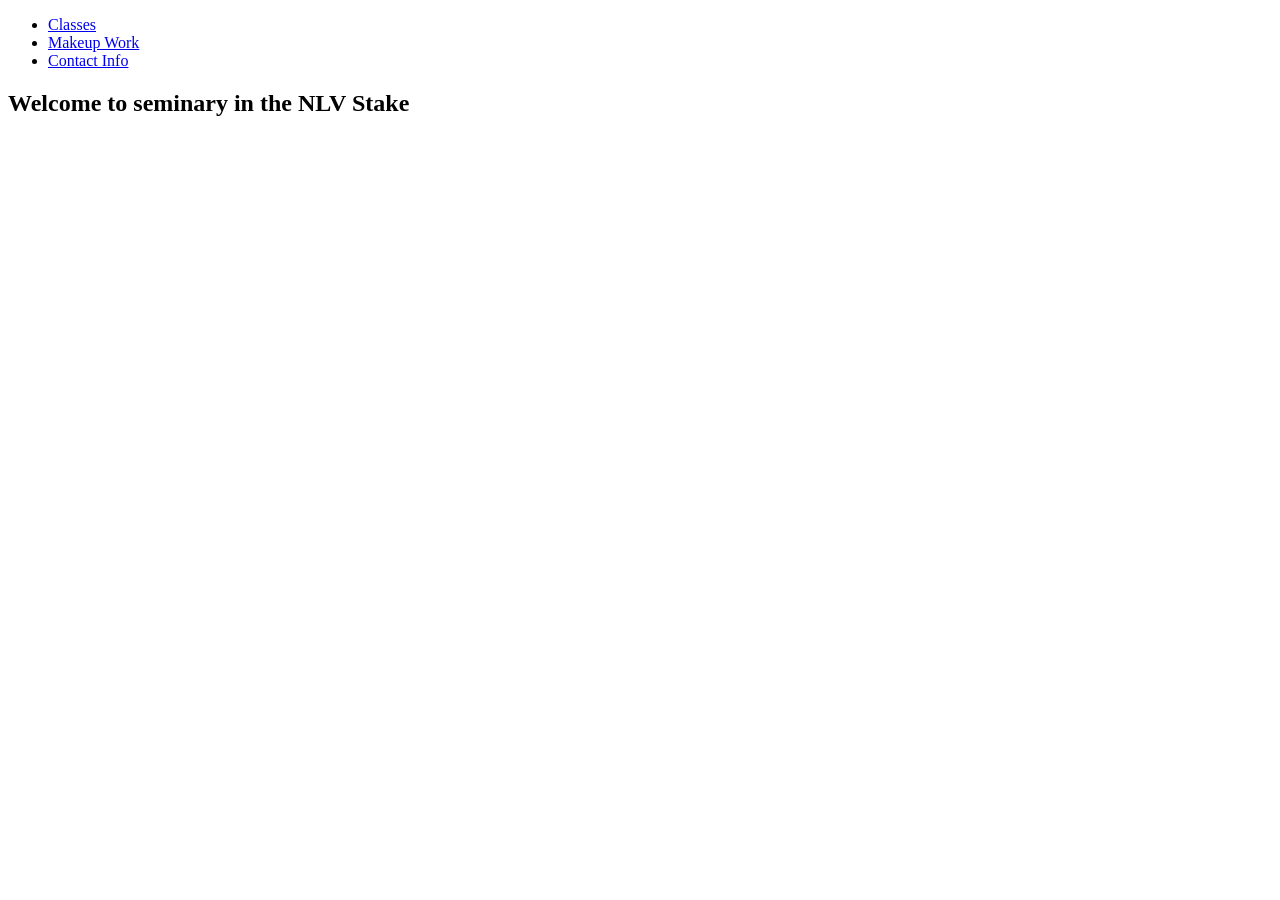
==== calendar.html @ 8482bae2 "New pages, pictures added, calendar added" ====
<!DOCTYPE html>
<html lang="en">
<head>
    <meta charset="UTF-8">
    <meta name="viewport" content="width=device-width, initial-scale=1.0">
    <title>Seminary Website for the North Las Vegas Stake</title>
    <meta name="author" content="Caden Watts">
    <meta name="description" content="Website where the youth of the North Las Vegas Stake can go to find information pertaining to their seminary class.">
    <link rel="stylesheet" href="styles/prophets.css">
</head>
<body>
    <header>
        <ul>
            <li><a href="#">Classes</a></li>
            <li><a href="#">Makeup Work</a></li>
            <li><a href="#">Contact Info</a></li>
        </ul>
    </header>
    <main>
        <h2>Welcome to seminary in the NLV Stake</h2>
        <iframe src="https://calendar.google.com/calendar/embed?src=nlvstakeseminary%40gmail.com&ctz=America%2FLos_Angeles" style="border: 0" width="800" height="600" frameborder="0" scrolling="no"></iframe>
    <footer>

    </footer>
</body>
</html>
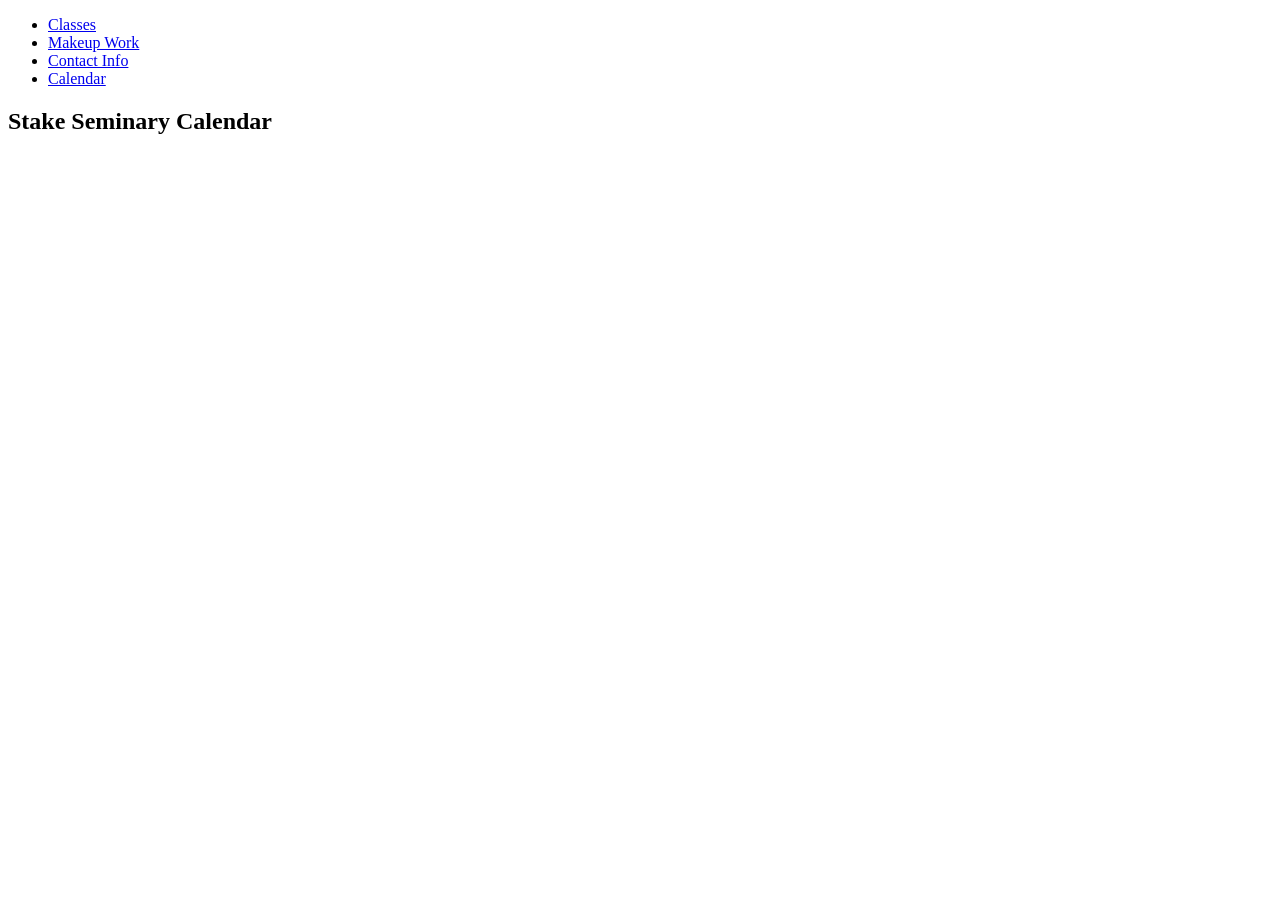
==== commit 6ca24fe8: "Link fixes" ====
--- a/calendar.html
+++ b/calendar.html
@@ -11,13 +11,14 @@
 <body>
     <header>
         <ul>
-            <li><a href="#">Classes</a></li>
-            <li><a href="#">Makeup Work</a></li>
-            <li><a href="#">Contact Info</a></li>
+            <li><a href="classes.html">Classes</a></li>
+            <li><a href="makeup-work.html">Makeup Work</a></li>
+            <li><a href="contact.html">Contact Info</a></li>
+            <li><a href="calendar.html">Calendar</a></li>
         </ul>
     </header>
     <main>
-        <h2>Welcome to seminary in the NLV Stake</h2>
+        <h2>Stake Seminary Calendar</h2>
         <iframe src="https://calendar.google.com/calendar/embed?src=nlvstakeseminary%40gmail.com&ctz=America%2FLos_Angeles" style="border: 0" width="800" height="600" frameborder="0" scrolling="no"></iframe>
     <footer>
 
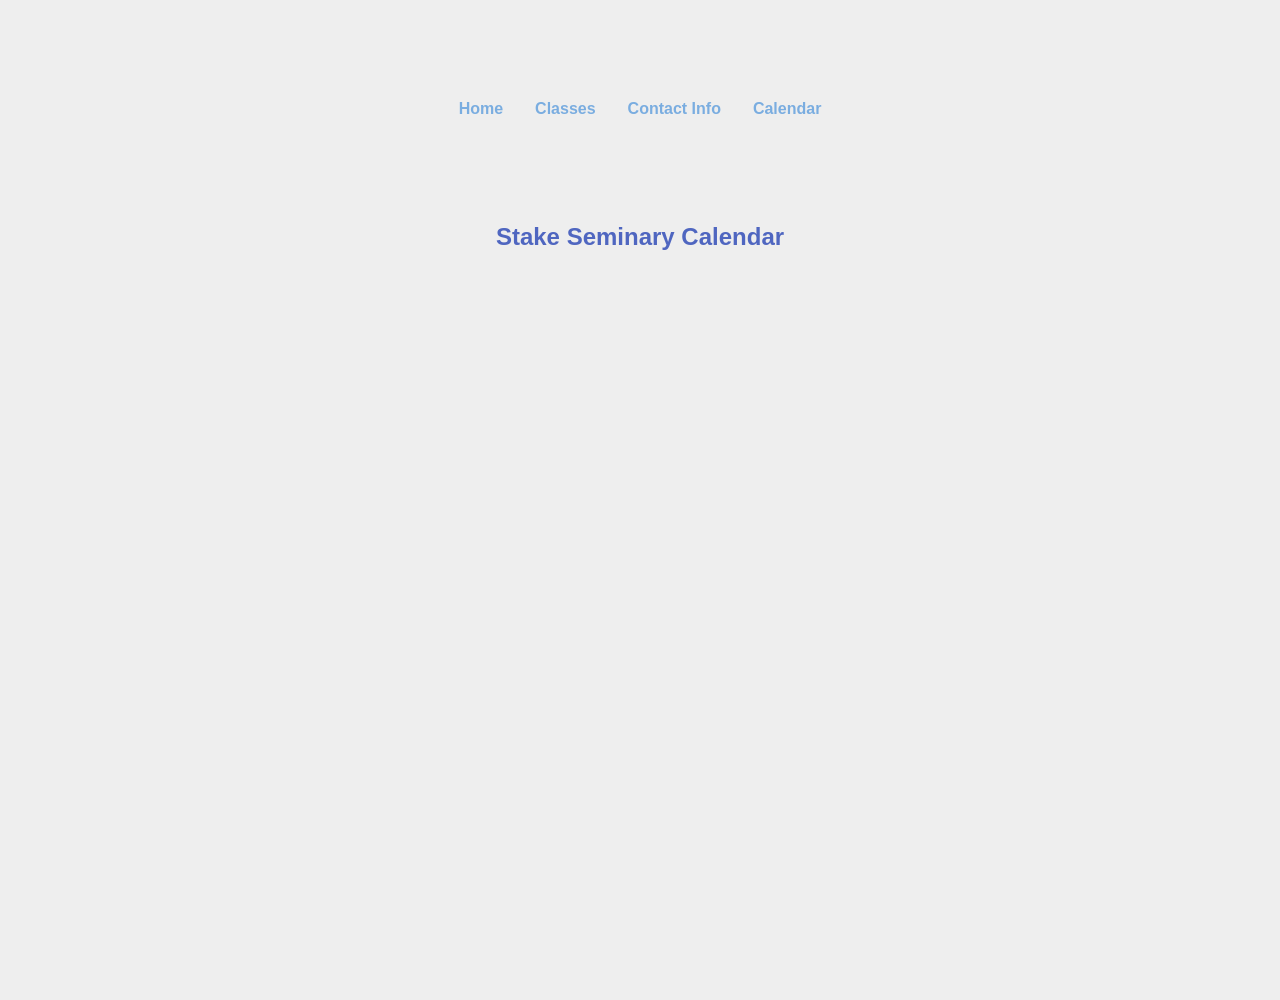
==== commit 0f8c542d: "Changes 8/1/2026" ====
--- a/calendar.html
+++ b/calendar.html
@@ -6,13 +6,14 @@
     <title>Seminary Website for the North Las Vegas Stake</title>
     <meta name="author" content="Caden Watts">
     <meta name="description" content="Website where the youth of the North Las Vegas Stake can go to find information pertaining to their seminary class.">
-    <link rel="stylesheet" href="styles/prophets.css">
+    <link rel="stylesheet" href="styles/styles.css">
 </head>
 <body>
     <header>
         <ul>
+            <li><a href="index.html">Home</a></li>
             <li><a href="classes.html">Classes</a></li>
-            <li><a href="makeup-work.html">Makeup Work</a></li>
+            <!-- <li><a href="makeup-work.html">Makeup Work</a></li> -->
             <li><a href="contact.html">Contact Info</a></li>
             <li><a href="calendar.html">Calendar</a></li>
         </ul>
--- a/styles/styles.css
+++ b/styles/styles.css
@@ -0,0 +1,181 @@
+:root {
+    --Header-text: #7aade0;
+    --body-text: #4f66c0;
+    --background: #eee;
+    --accent: #4f66c0;
+    --border: #d8d8d8;
+    --surface: #fff;
+    --shadow: rgba(0,0,0,.08);
+    --max-width: 1100px;
+}
+
+*{
+    margin: 0;
+    padding: 0;
+    box-sizing: border-box;
+}
+
+body {
+    font-family: Arial, Helvetica, sans-serif;
+    background: var(--background);
+    color: #333;
+    line-height: 1.6;
+}
+
+main {
+    max-width: var(--max-width);
+    margin: auto;
+    padding: 2rem;
+}
+
+header {
+    /* background-color: ; */
+    text-align: center;
+    padding: 4rem 1rem;
+}
+
+header h1{
+    color: var(--Header-text);
+    font-size: 2.5rem;
+}
+
+header ul {
+    display: flex;
+    justify-content: center;
+    gap: 2rem;
+
+    list-style: none;
+    margin-top: 2rem;
+}
+
+header a {
+    text-decoration: none;
+    color: var(--Header-text);
+    font-weight: bold;
+    transition: .2s;
+}
+
+header a:hover {
+    color: var(--accent);
+}
+
+a {
+    text-decoration: none;
+    color: var(--Header-text);
+    font-weight: bold;
+    transition: .2s;
+}
+
+a:hover {
+    color: var(--accent);
+}
+
+h2 {
+    color: var(--body-text);
+    margin-bottom: 1rem;
+    text-align: center;
+}
+
+h3 {
+    color: var(--body-text);
+    margin-top: .5rem;
+}
+
+h4 {
+    margin-top: 1.25rem;
+}
+
+p {
+    margin: 1rem 0;
+}
+
+main > section,
+main > div {
+    background: var(--surface);
+    padding: 1.5rem;
+    margin: 2rem 0;
+    border: 1px solid var(--border);
+    border-radius: 8px;
+    box-shadow: 0 2px 8px var(--shadow);
+}
+
+iframe {
+    display: block;
+    width: 100%;
+    max-width: 800px;
+    margin: 2rem auto;
+    border: 0;
+}
+
+main > iframe[title="YouTube video player"]{
+    aspect-ratio: 16 / 9;
+    height: auto;
+}
+
+.image-container {
+    display: flex;
+    flex-wrap: wrap;
+    gap: 20px;
+}
+
+.image-container img {
+    width: calc(50% - 10px);
+    height: auto;
+}
+
+/* Contact page */
+.grid-container {
+    display: grid;
+    grid-template-columns: 1fr 1fr;
+    gap: 1.5rem;
+}
+
+.grid-item {
+    background: var(--surface);
+    padding: 1.5rem;
+    border: 1px solid var(--border);
+    border-radius: 8px;
+    text-align: center;
+    box-shadow: var(--shadow);
+}
+
+.grid-item p:first-child {
+    color: var(--body-text);
+    font-weight: bold;
+    font-size: 1.1rem;
+}
+
+.grid-item p:last-child {
+    overflow-wrap: anywhere;
+}
+
+/* Footer */
+footer {
+    min-height: 3rem;
+    text-align: center;
+    padding: 1.5rem;
+}
+
+@media (max-width: 768px) {
+    header {
+        padding: 2.5rem 1rem;
+    }
+
+    header h1 {
+        font-size: 2rem;
+    }
+
+    header ul {
+        flex-direction: flex;
+        align-items: center;
+        gap: .75rem;
+    }
+
+    main {
+        padding: 1rem;
+    }
+
+    .image-container img {
+        width: 100%;
+    }
+}
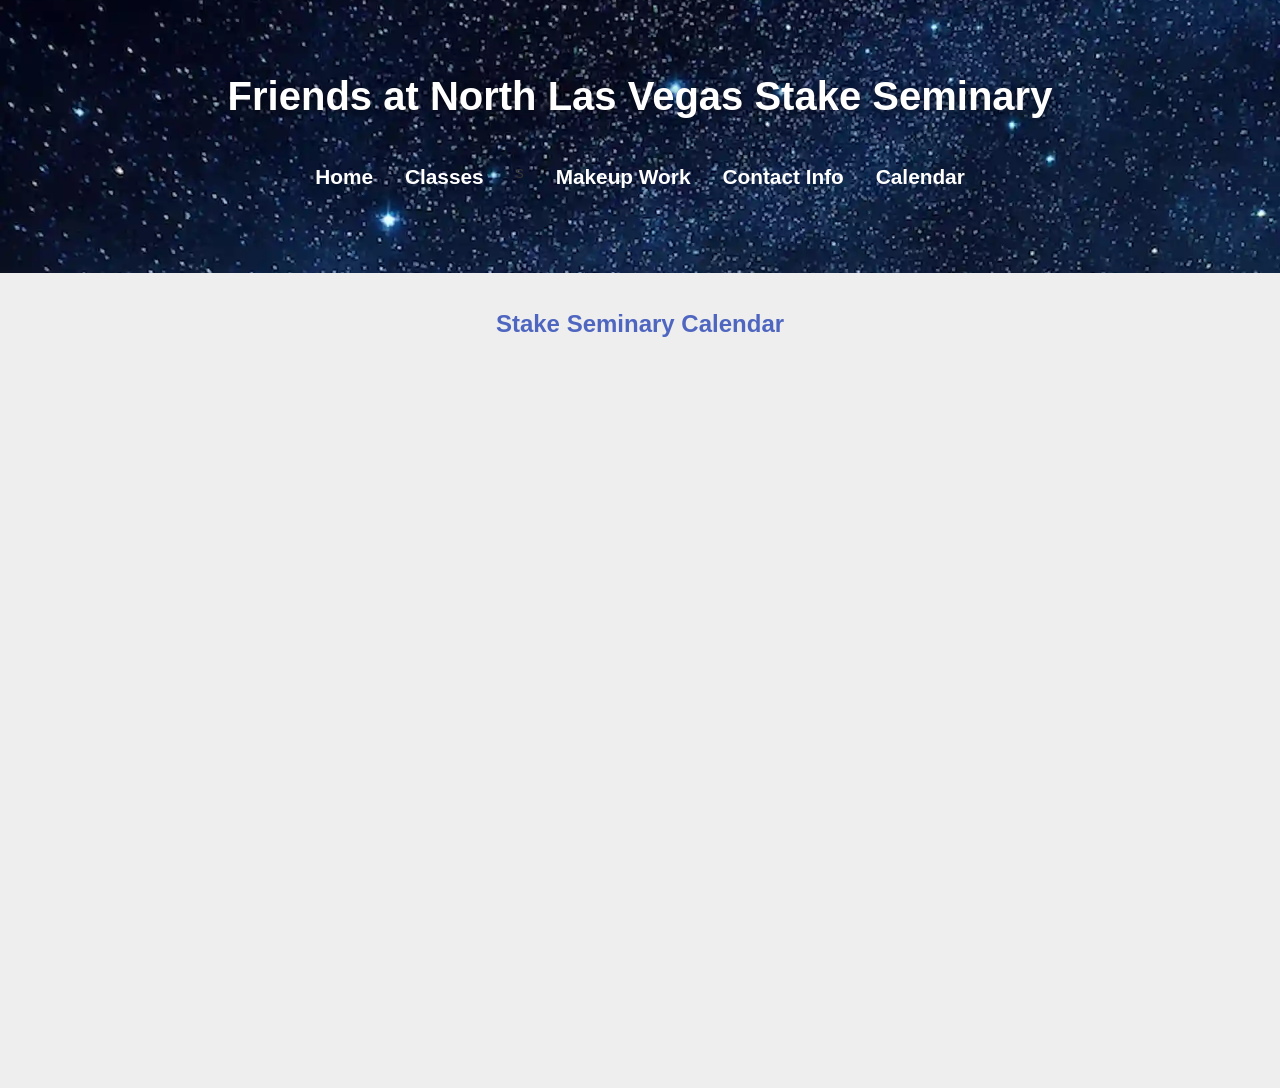
==== commit bd22f6ca: "Makeup work button added, json file added on" ====
--- a/calendar.html
+++ b/calendar.html
@@ -10,10 +10,11 @@
 </head>
 <body>
     <header>
+        <h1>Friends at North Las Vegas Stake Seminary</h1>
         <ul>
             <li><a href="index.html">Home</a></li>
             <li><a href="classes.html">Classes</a></li>
-            <!-- <li><a href="makeup-work.html">Makeup Work</a></li> -->
+            s<li><a href="makeup-work.html">Makeup Work</a></li>
             <li><a href="contact.html">Contact Info</a></li>
             <li><a href="calendar.html">Calendar</a></li>
         </ul>
--- a/styles/styles.css
+++ b/styles/styles.css
@@ -1,5 +1,5 @@
 :root {
-    --Header-text: #7aade0;
+    --Header-text: #7bb0ff;
     --body-text: #4f66c0;
     --background: #eee;
     --accent: #4f66c0;
@@ -32,11 +32,19 @@
     /* background-color: ; */
     text-align: center;
     padding: 4rem 1rem;
+
+    background: linear-gradient(rgba(0,0,0,.35),rgba(0,0,0,.35)), url("../images/starry-night-sky.webp");
+    background-image: url("../images/starry-night-sky.webp");
+    background-size: cover;
+    background-position: center;
+    background-repeat: no-repeat;
 }
 
 header h1{
-    color: var(--Header-text);
+    color: white;
     font-size: 2.5rem;
+    margin-bottom: 2rem;
+    text-shadow: 0 2px 8px rgba(0,0,0,.5);
 }
 
 header ul {
@@ -46,12 +54,14 @@
 
     list-style: none;
     margin-top: 2rem;
+    padding-bottom: 1rem;
 }
 
 header a {
     text-decoration: none;
-    color: var(--Header-text);
-    font-weight: bold;
+    color: white;
+    font-weight: 800;
+    font-size: 1.3rem;
     transition: .2s;
 }
 
